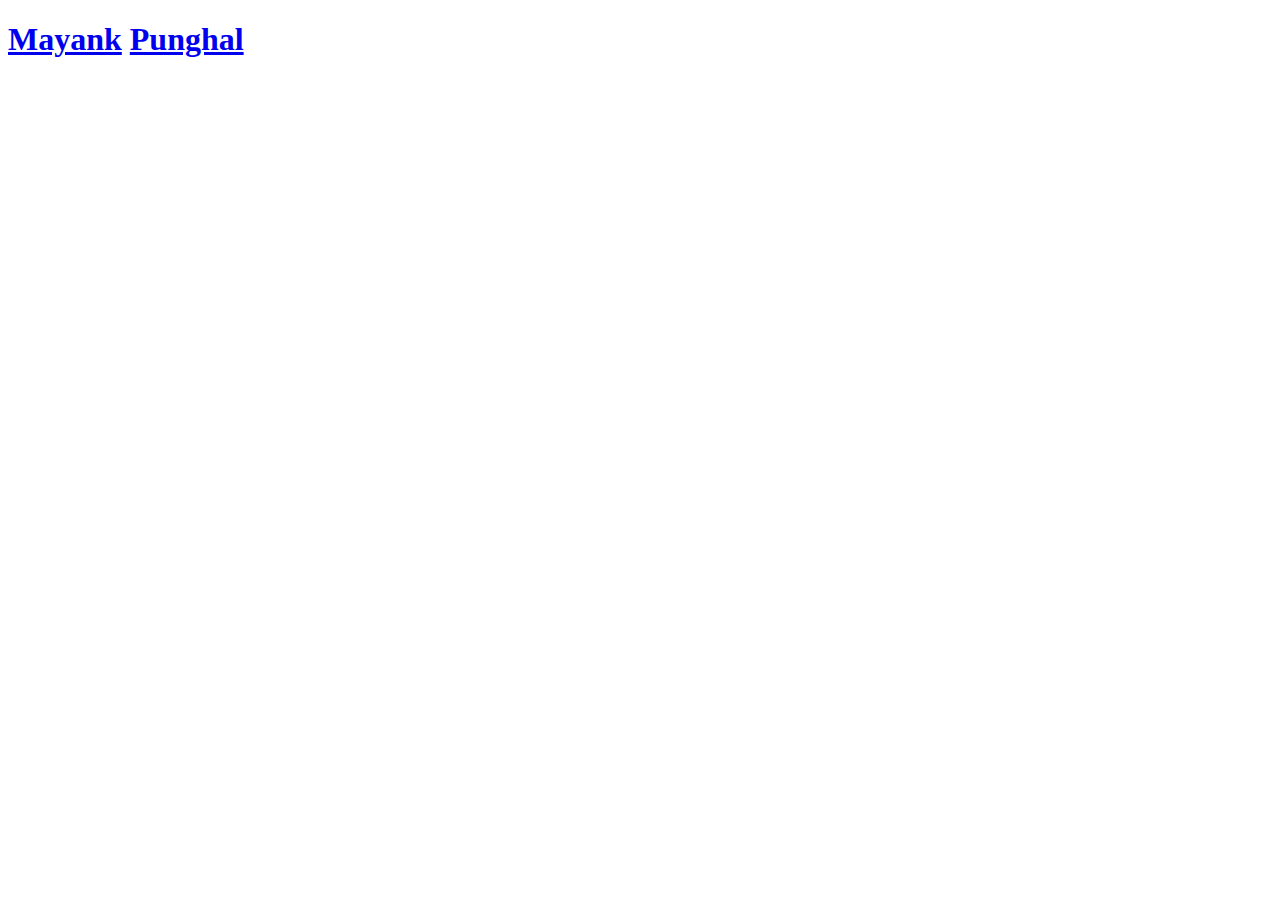
==== index.html @ 5d6235b1 "added the index.html" ====
<!DOCTYPE html>
<html lang="en">
  <head>
    <meta charset="UTF-8" />
    <meta name="viewport" content="width=device-width, initial-scale=1" />
    <title>Mayank Punghal</title>
    <meta name="author" content="Codrops" /> 
    <link
      href="https://fonts.googleapis.com/css?family=Be+Vietnam:500&display=swap"
      rel="stylesheet"
    />
    <link rel="stylesheet" href="/assets/css/index.css" />
  </head>
  <body class="demo">
    <audio autoplay hidden="true" autostart="true" id="bg-music" controls="true"src="assets/music/Heart-Of-The-Ocean.mp3" loop="true"></audio>
        <h1><a href="mayankpunghal.html">Mayank</a>
          <a href="mayankpunghal.html">Punghal</a>
        </h1>
  </body>
  <script type="text/javascript" src="assets/js/index.js"></script>
  <script src="assets/js/script.js"></script>
  <script type="module">
    const imgSize = [1250, 833];

    const vertex = `
					attribute vec2 uv;
					attribute vec2 position;
					varying vec2 vUv;
					void main() {
							vUv = uv;
							gl_Position = vec4(position, 0, 1);
					}
			`;
    const fragment = `
					precision highp float;
					precision highp int;
					uniform sampler2D tWater;
					uniform sampler2D tFlow;
					uniform float uTime;
					varying vec2 vUv;
					uniform vec4 res;

					void main() {

							vec3 flow = texture2D(tFlow, vUv).rgb;

							vec2 uv = .5 * gl_FragCoord.xy / res.xy ;
							vec2 myUV = (uv - vec2(0.5))*res.zw + vec2(0.5);
							myUV -= flow.xy * (0.15 * 0.7);

							vec3 tex = texture2D(tWater, myUV).rgb;

							gl_FragColor = vec4(tex.r, tex.g, tex.b, 1.0);
					}
			`;
    {
      const renderer = new ogl.Renderer({ dpr: 2 });
      const gl = renderer.gl;
      document.body.appendChild(gl.canvas);
      let aspect = 1;
      const mouse = new ogl.Vec2(-1);
      const velocity = new ogl.Vec2();
      function resize() {
        let a1, a2;
        var imageAspect = imgSize[1] / imgSize[0];
        if (window.innerHeight / window.innerWidth < imageAspect) {
          a1 = 1;
          a2 = window.innerHeight / window.innerWidth / imageAspect;
        } else {
          a1 = (window.innerWidth / window.innerHeight) * imageAspect;
          a2 = 1;
        }
        mesh.program.uniforms.res.value = new ogl.Vec4(
          window.innerWidth,
          window.innerHeight,
          a1,
          a2
        );

        renderer.setSize(window.innerWidth, window.innerHeight);
        aspect = window.innerWidth / window.innerHeight;
      }
      const flowmap = new ogl.Flowmap(gl);
      const geometry = new ogl.Geometry(gl, {
        position: {
          size: 2,
          data: new Float32Array([-1, -1, 3, -1, -1, 3])
        },
        uv: { size: 2, data: new Float32Array([0, 0, 2, 0, 0, 2]) }
      });
      const texture = new ogl.Texture(gl, {
        minFilter: gl.LINEAR,
        magFilter: gl.LINEAR
      });
      const img = new Image();
      img.onload = () => (texture.image = img);
      img.crossOrigin = "Anonymous";
      img.src = "assets/images/bg.jpg";

      let a1, a2;
      var imageAspect = imgSize[1] / imgSize[0];
      if (window.innerHeight / window.innerWidth < imageAspect) {
        a1 = 1;
        a2 = window.innerHeight / window.innerWidth / imageAspect;
      } else {
        a1 = (window.innerWidth / window.innerHeight) * imageAspect;
        a2 = 1;
      }

      const program = new ogl.Program(gl, {
        vertex,
        fragment,
        uniforms: {
          uTime: { value: 0 },
          tWater: { value: texture },
          res: {
            value: new ogl.Vec4(window.innerWidth, window.innerHeight, a1, a2)
          },
          img: { value: new ogl.Vec2(imgSize[0], imgSize[1]) },
          tFlow: flowmap.uniform
        }
      });
      const mesh = new ogl.Mesh(gl, { geometry, program });

      window.addEventListener("resize", resize, false);
      resize();
      const isTouchCapable = "ontouchstart" in window;
      if (isTouchCapable) {
        window.addEventListener("touchstart", updateMouse, false);
        window.addEventListener("touchmove", updateMouse, { passive: false });
      } else {
        window.addEventListener("mousemove", updateMouse, false);
      }
      let lastTime;
      const lastMouse = new ogl.Vec2();
      function updateMouse(e) {
        e.preventDefault();
        if (e.changedTouches && e.changedTouches.length) {
          e.x = e.changedTouches[0].pageX;
          e.y = e.changedTouches[0].pageY;
        }
        if (e.x === undefined) {
          e.x = e.pageX;
          e.y = e.pageY;
        }
        mouse.set(e.x / gl.renderer.width, 1.0 - e.y / gl.renderer.height);
        if (!lastTime) {
          lastTime = performance.now();
          lastMouse.set(e.x, e.y);
        }

        const deltaX = e.x - lastMouse.x;
        const deltaY = e.y - lastMouse.y;

        lastMouse.set(e.x, e.y);

        let time = performance.now();
        let delta = Math.max(10.4, time - lastTime);
        lastTime = time;
        velocity.x = deltaX / delta;
        velocity.y = deltaY / delta;
        velocity.needsUpdate = true;
      }
      requestAnimationFrame(update);
      function update(t) {
        requestAnimationFrame(update);
        if (!velocity.needsUpdate) {
          mouse.set(-1);
          velocity.set(0);
        }
        velocity.needsUpdate = false;
        flowmap.aspect = aspect;
        flowmap.mouse.copy(mouse);
        flowmap.velocity.lerp(velocity, velocity.len ? 0.15 : 0.1);
        flowmap.update();
        program.uniforms.uTime.value = t * 0.01;
        renderer.render({ scene: mesh });
      }
    }
  </script>
</html>
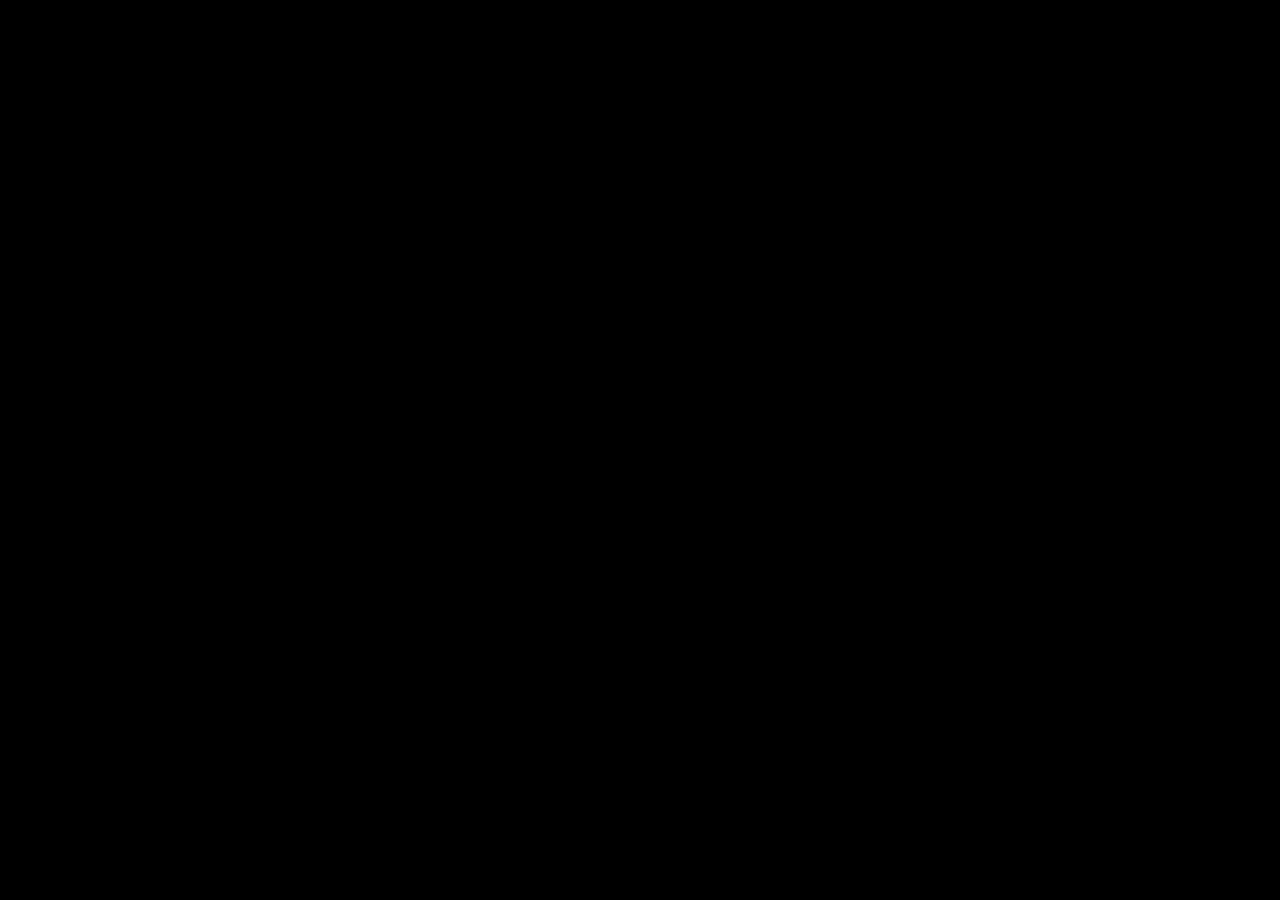
==== commit 1cf8a02b: "changed a minor issue with path" ====
--- a/index.html
+++ b/index.html
@@ -9,7 +9,7 @@
       href="https://fonts.googleapis.com/css?family=Be+Vietnam:500&display=swap"
       rel="stylesheet"
     />
-    <link rel="stylesheet" href="/assets/css/index.css" />
+    <link rel="stylesheet" href="assets/css/index.css" />
   </head>
   <body class="demo">
     <audio autoplay hidden="true" autostart="true" id="bg-music" controls="true"src="assets/music/Heart-Of-The-Ocean.mp3" loop="true"></audio>
--- a/assets/css/index.css
+++ b/assets/css/index.css
@@ -0,0 +1,42 @@
+* {
+  margin: 0;
+  padding: 0;
+  text-decoration: none;
+}
+:root {
+  font-size: 16px;
+}
+
+body,
+h1 {
+  display: flex;
+  justify-content: center;
+  align-items: center;
+  flex-direction: column;
+  gap: -4em;
+  font-family: "Be Vietnam", sans-serif;
+  height: 100vh;
+}
+
+a {
+  position: flex;
+  text-align: center;
+  justify-items: space-around;
+  z-index: 3;
+  font-size: 200px;
+  font-weight: 1000;
+  background-image: url("../images/bg.gif");
+  color: transparent;
+  -moz-background-clip: text;
+  -webkit-background-clip: text;
+  background-clip: text;
+  text-transform: uppercase;
+}
+
+canvas {
+  position: fixed;
+  width: 100%;
+  height: 100vh;
+  top: 0;
+  left: 0;
+}
